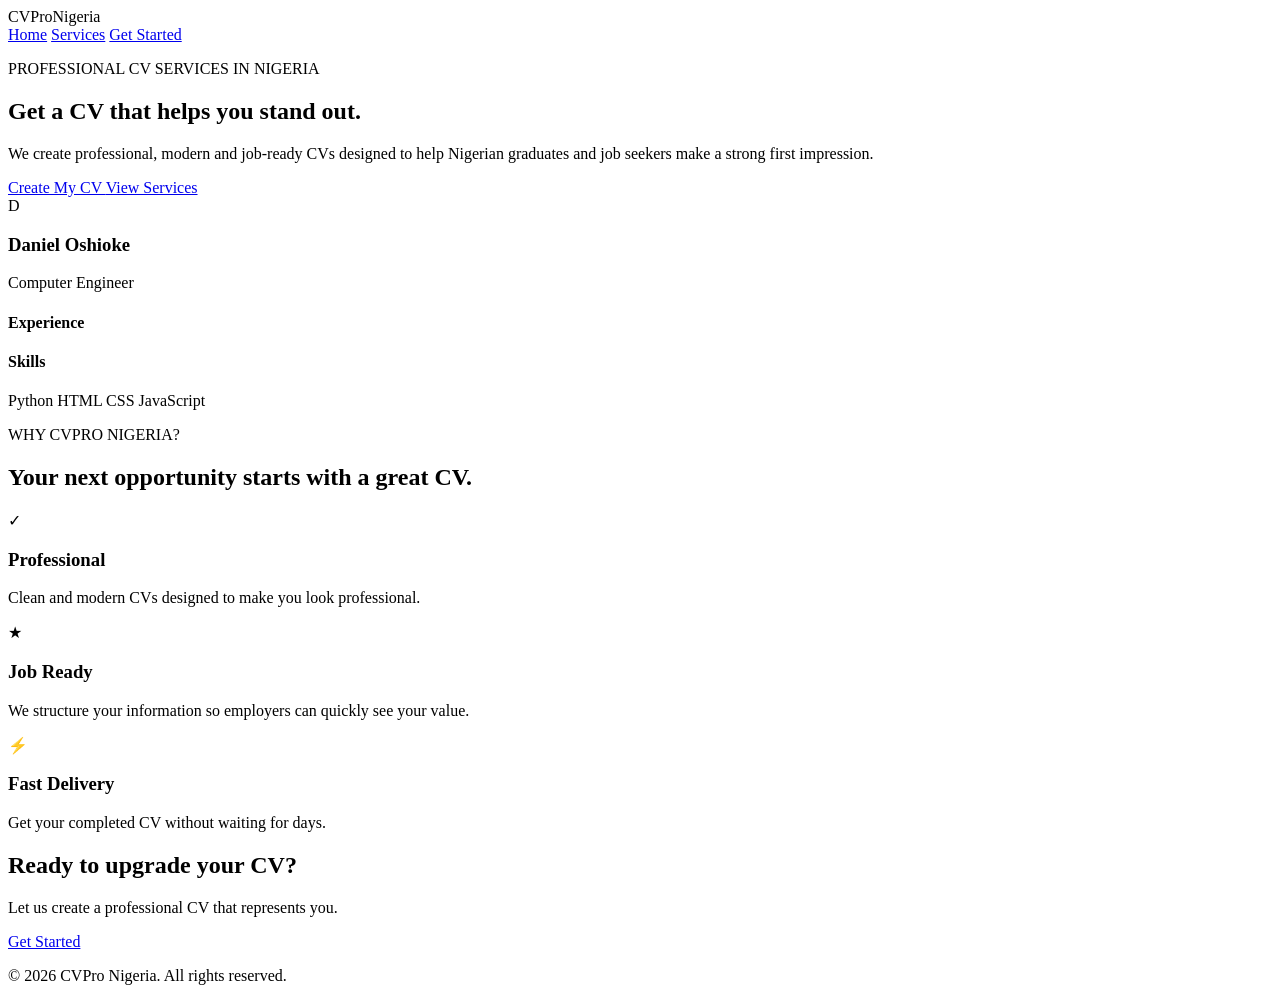
==== index.html @ 42eb425d "first commit" ====
<!DOCTYPE html>
<html lang="en">

<head>
    <meta charset="UTF-8">

    <meta
        name="viewport"
        content="width=device-width, initial-scale=1.0"
    >

    <title>CVPro Nigeria - Professional CVs Made Simple</title>

    <link
        rel="stylesheet"
        href="css/style.css"
    >
</head>

<body>

    <!-- HEADER -->
    <header class="header">

        <div class="logo">
            CVPro<span>Nigeria</span>
        </div>

        <nav class="nav">
            <a href="index.html">Home</a>
            <a href="services.html">Services</a>
            <a href="order.html" class="nav-button">Get Started</a>
        </nav>

    </header>


    <!-- HERO SECTION -->
    <main>

        <section class="hero">

            <div class="hero-content">

                <p class="hero-small">
                    PROFESSIONAL CV SERVICES IN NIGERIA
                </p>

                <h1>
                    Get a CV that helps you
                    <span>stand out.</span>
                </h1>

                <p class="hero-text">
                    We create professional, modern and
                    job-ready CVs designed to help Nigerian
                    graduates and job seekers make a strong
                    first impression.
                </p>

                <div class="hero-buttons">

                    <a
                        href="order.html"
                        class="primary-button"
                    >
                        Create My CV
                    </a>

                    <a
                        href="services.html"
                        class="secondary-button"
                    >
                        View Services
                    </a>

                </div>

            </div>


            <!-- HERO CARD -->

            <div class="hero-card">

                <div class="cv-preview">

                    <div class="cv-top">

                        <div class="profile-circle">
                            D
                        </div>

                        <div>
                            <h3>Daniel Oshioke</h3>
                            <p>Computer Engineer</p>
                        </div>

                    </div>

                    <div class="cv-line large"></div>
                    <div class="cv-line"></div>
                    <div class="cv-line"></div>

                    <h4>Experience</h4>

                    <div class="cv-line"></div>
                    <div class="cv-line"></div>

                    <h4>Skills</h4>

                    <div class="skills">

                        <span>Python</span>
                        <span>HTML</span>
                        <span>CSS</span>
                        <span>JavaScript</span>

                    </div>

                </div>

            </div>

        </section>


        <!-- WHY US -->

        <section class="why-section">

            <p class="section-small">
                WHY CVPRO NIGERIA?
            </p>

            <h2>
                Your next opportunity starts
                with a great CV.
            </h2>

            <div class="features">

                <div class="feature-card">

                    <div class="feature-icon">
                        ✓
                    </div>

                    <h3>Professional</h3>

                    <p>
                        Clean and modern CVs designed
                        to make you look professional.
                    </p>

                </div>


                <div class="feature-card">

                    <div class="feature-icon">
                        ★
                    </div>

                    <h3>Job Ready</h3>

                    <p>
                        We structure your information so
                        employers can quickly see your value.
                    </p>

                </div>


                <div class="feature-card">

                    <div class="feature-icon">
                        ⚡
                    </div>

                    <h3>Fast Delivery</h3>

                    <p>
                        Get your completed CV without
                        waiting for days.
                    </p>

                </div>

            </div>

        </section>


        <!-- CTA -->

        <section class="cta">

            <h2>
                Ready to upgrade your CV?
            </h2>

            <p>
                Let us create a professional CV
                that represents you.
            </p>

            <a
                href="order.html"
                class="primary-button"
            >
                Get Started
            </a>

        </section>

    </main>


    <!-- FOOTER -->

    <footer>

        <p>
            © 2026 CVPro Nigeria. All rights reserved.
        </p>

    </footer>

</body>

</html>
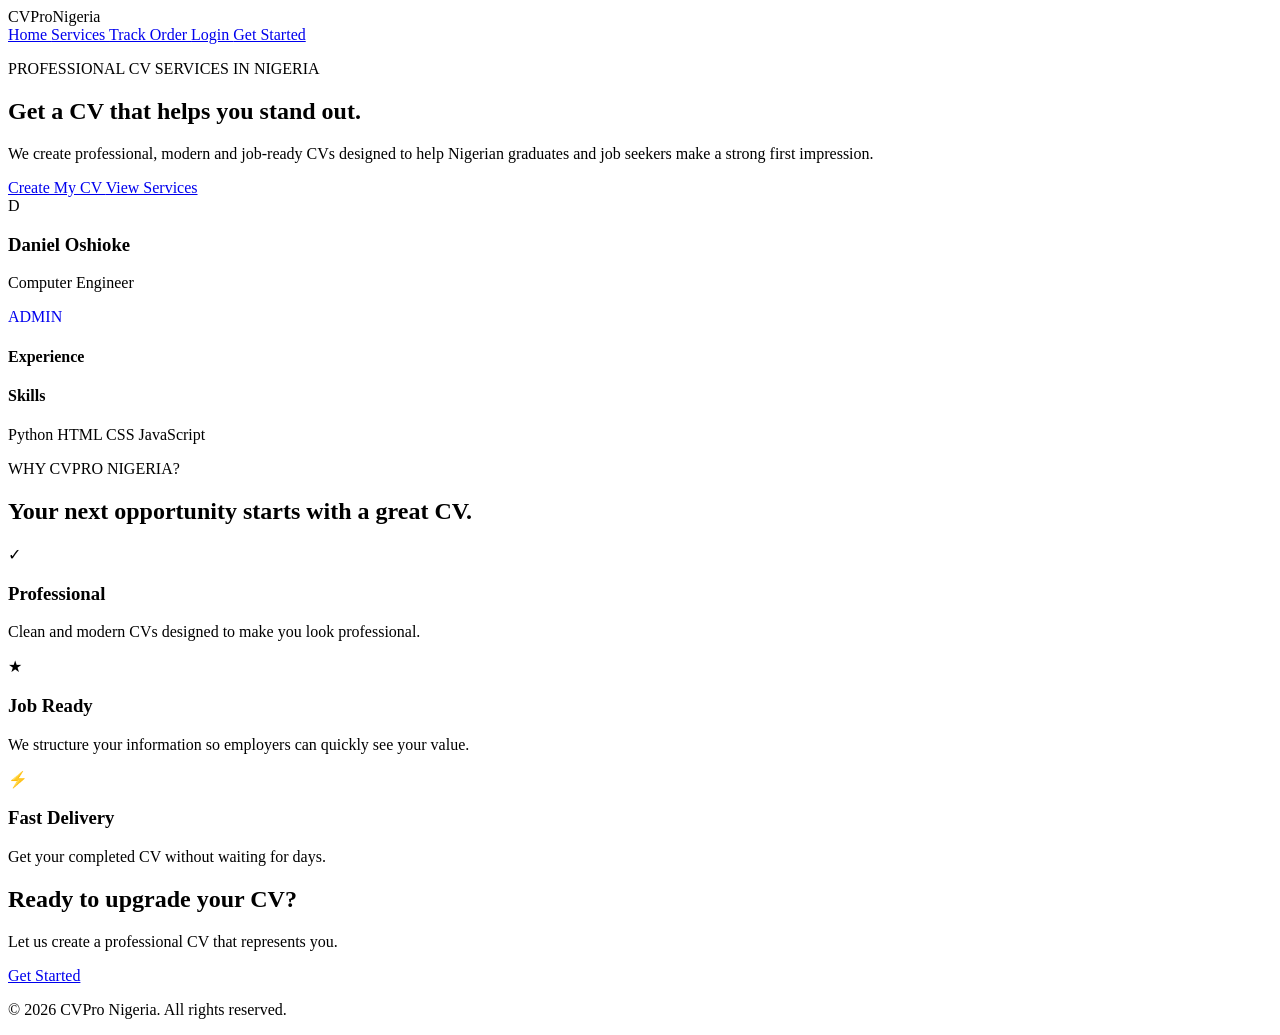
==== commit 1e2d0452: "update" ====
--- a/index.html
+++ b/index.html
@@ -22,17 +22,38 @@
     <!-- HEADER -->
     <header class="header">
 
-        <div class="logo">
-            CVPro<span>Nigeria</span>
-        </div>
-
-        <nav class="nav">
-            <a href="index.html">Home</a>
-            <a href="services.html">Services</a>
-            <a href="order.html" class="nav-button">Get Started</a>
-        </nav>
-
-    </header>
+    <div class="logo">
+        CVPro<span>Nigeria</span>
+    </div>
+
+    <nav class="nav">
+
+        <a href="index.html">
+            Home
+        </a>
+
+        <a href="services.html">
+            Services
+        </a>
+
+        <a href="track-order.html">
+            Track Order
+        </a>
+
+        <a href="login.html">
+            Login
+        </a>
+
+        <a
+            href="order.html"
+            class="nav-button"
+        >
+            Get Started
+        </a>
+
+    </nav>
+
+</header>
 
 
     <!-- HERO SECTION -->
@@ -95,6 +116,11 @@
                             <h3>Daniel Oshioke</h3>
                             <p>Computer Engineer</p>
                         </div>
+                        <a href="admin-login.html" style="text-decoration: none;"
+                        class="nav-button"
+                        >
+                        ADMIN
+                    </a>
 
                     </div>
 
